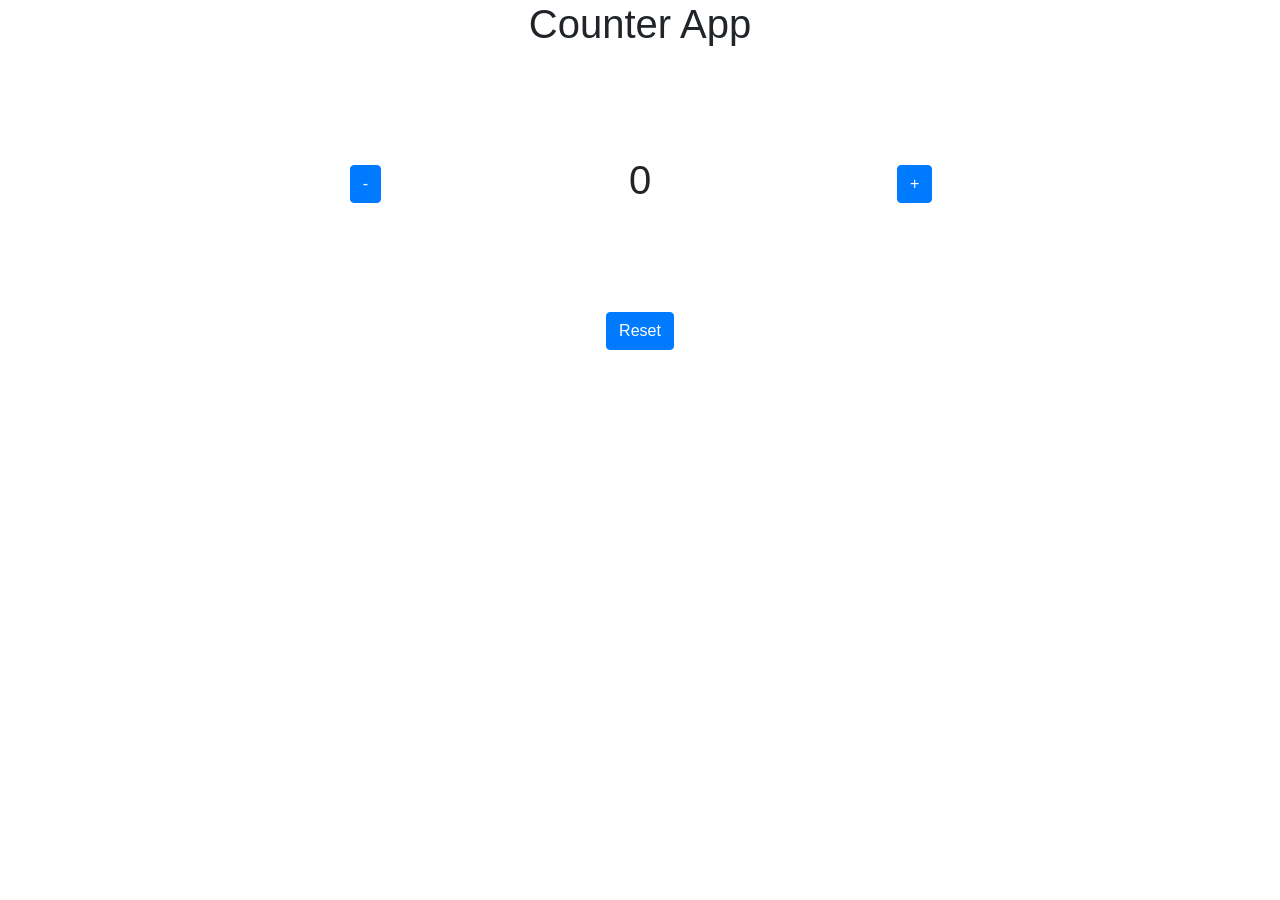
==== Assessments/2020/counter-app/index.html @ ba30b03f "Restructure repo and Update readme" ====
<!DOCTYPE html>
<html lang="en">
<head>
    <meta charset="UTF-8">
    <meta name="viewport" content="width=device-width, initial-scale=1.0">
    <!-- CSS only -->
    <link rel="stylesheet" href="https://stackpath.bootstrapcdn.com/bootstrap/4.5.0/css/bootstrap.min.css" integrity="sha384-9aIt2nRpC12Uk9gS9baDl411NQApFmC26EwAOH8WgZl5MYYxFfc+NcPb1dKGj7Sk" crossorigin="anonymous">

    <!-- JS, Popper.js, and jQuery -->
    <script src="https://code.jquery.com/jquery-3.5.1.slim.min.js" integrity="sha384-DfXdz2htPH0lsSSs5nCTpuj/zy4C+OGpamoFVy38MVBnE+IbbVYUew+OrCXaRkfj" crossorigin="anonymous"></script>
    <script src="https://cdn.jsdelivr.net/npm/popper.js@1.16.0/dist/umd/popper.min.js" integrity="sha384-Q6E9RHvbIyZFJoft+2mJbHaEWldlvI9IOYy5n3zV9zzTtmI3UksdQRVvoxMfooAo" crossorigin="anonymous"></script>
    <script src="https://stackpath.bootstrapcdn.com/bootstrap/4.5.0/js/bootstrap.min.js" integrity="sha384-OgVRvuATP1z7JjHLkuOU7Xw704+h835Lr+6QL9UvYjZE3Ipu6Tp75j7Bh/kR0JKI" crossorigin="anonymous"></script>
    <title>Digi-X Assessment</title>
</head>
<body>
    <div class='container' style = 'max-width: 80%;'>
        <div class='row' style='align-items: center; justify-content: center;'>
            <h1>Counter App</h1>
        </div>
        <div class='row d-flex justify-content-center flex-grow-1' style='padding: 100px'>
            <div class='col d-flex align-items-center justify-content-center'>
                <button type='button' class='btn btn-primary btn-large' id='leftBtn' onclick='addValue()'> - </button>
            </div>
            <div class="col d-flex justify-content-center align-items-center">
                <h1 id='countValue'></h1>
            </div>
            <div class="col d-flex align-items-center justify-content-center">
                <button type='button' class='btn btn-primary btn-large' id='rightBtn' onclick='minusValue()'> + </button>
            </div>
        </div>
        <div class = 'row d-flex justify-content-center'>
            <div>
                <button type='button' class='btn btn-primary btn-block' id='resetBtn' onclick='reset()'> Reset </button>
            </div>
        </div>
    </div>
</body>
<script>
    const counterValue = 0
    window.onload = function(){
        document.getElementById("countValue").innerHTML = counterValue;
    }

    function addValue(){
        let addBtn = document.getElementById("rightBtn").innerHTML
        if(counterValue % 3){
            counterValue += 5
        }else{
            counterValue++
        }
        document.getElementById("countValue").innerHTML = counterValue;
    }

    function minusValue(){
        let minusBtn = document.getElementById("leftBtn").innerHTML
        counterValue--
        document.getElementById("countValue").innerHTML = counterValue;
    }

    function reset(){
        counterValue = 0
    }

</script>
</html>
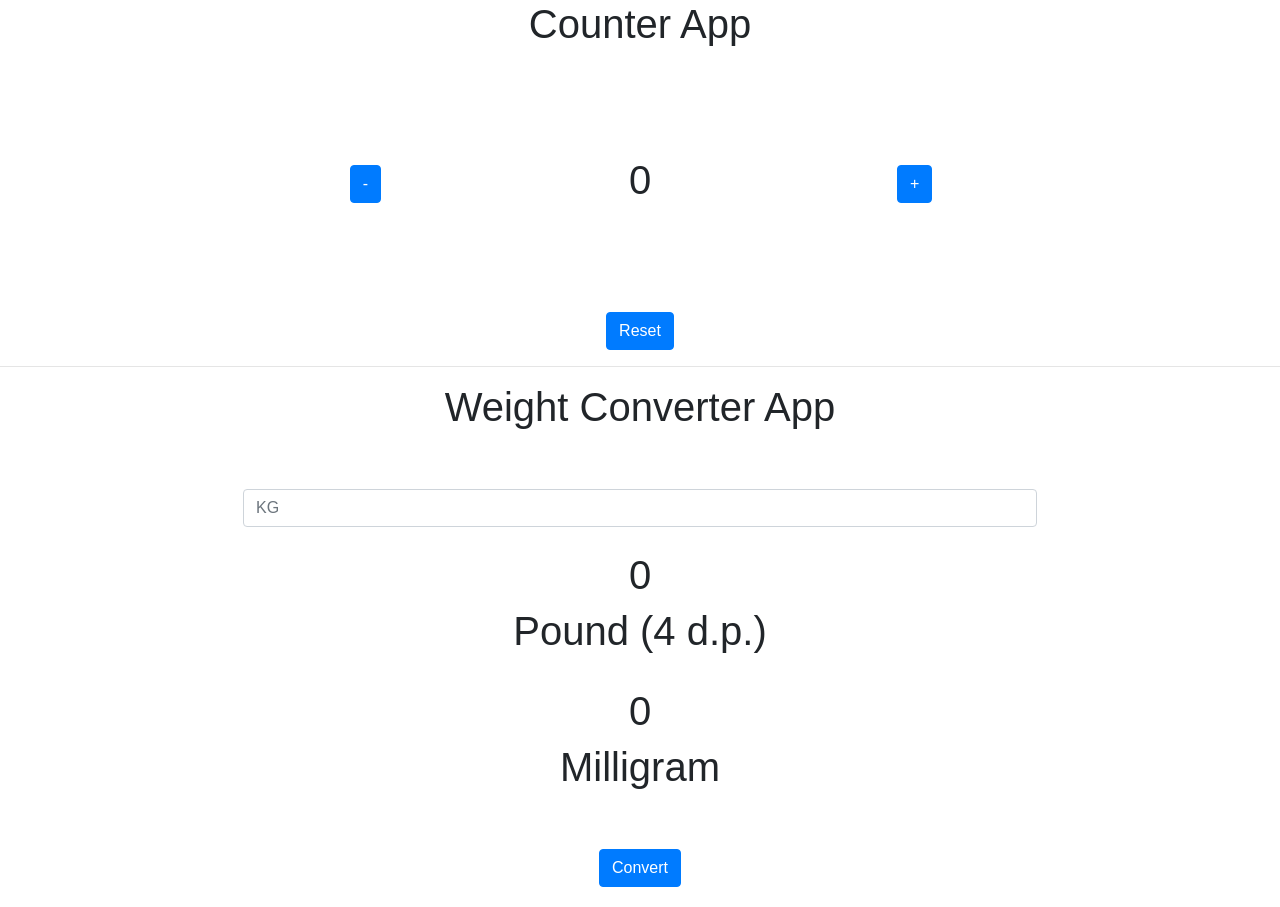
==== commit 9258b7c9: "Submission of task 1 and task 2 task 1: counter and weight converter task 2: online compressed file " ====
--- a/Assessments/2020/counter-app/index.html
+++ b/Assessments/2020/counter-app/index.html
@@ -1,65 +1,116 @@
 <!DOCTYPE html>
 <html lang="en">
+
 <head>
     <meta charset="UTF-8">
     <meta name="viewport" content="width=device-width, initial-scale=1.0">
     <!-- CSS only -->
-    <link rel="stylesheet" href="https://stackpath.bootstrapcdn.com/bootstrap/4.5.0/css/bootstrap.min.css" integrity="sha384-9aIt2nRpC12Uk9gS9baDl411NQApFmC26EwAOH8WgZl5MYYxFfc+NcPb1dKGj7Sk" crossorigin="anonymous">
+    <link rel="stylesheet" href="https://stackpath.bootstrapcdn.com/bootstrap/4.5.0/css/bootstrap.min.css"
+        integrity="sha384-9aIt2nRpC12Uk9gS9baDl411NQApFmC26EwAOH8WgZl5MYYxFfc+NcPb1dKGj7Sk" crossorigin="anonymous">
 
     <!-- JS, Popper.js, and jQuery -->
-    <script src="https://code.jquery.com/jquery-3.5.1.slim.min.js" integrity="sha384-DfXdz2htPH0lsSSs5nCTpuj/zy4C+OGpamoFVy38MVBnE+IbbVYUew+OrCXaRkfj" crossorigin="anonymous"></script>
-    <script src="https://cdn.jsdelivr.net/npm/popper.js@1.16.0/dist/umd/popper.min.js" integrity="sha384-Q6E9RHvbIyZFJoft+2mJbHaEWldlvI9IOYy5n3zV9zzTtmI3UksdQRVvoxMfooAo" crossorigin="anonymous"></script>
-    <script src="https://stackpath.bootstrapcdn.com/bootstrap/4.5.0/js/bootstrap.min.js" integrity="sha384-OgVRvuATP1z7JjHLkuOU7Xw704+h835Lr+6QL9UvYjZE3Ipu6Tp75j7Bh/kR0JKI" crossorigin="anonymous"></script>
+    <script src="https://code.jquery.com/jquery-3.5.1.slim.min.js"
+        integrity="sha384-DfXdz2htPH0lsSSs5nCTpuj/zy4C+OGpamoFVy38MVBnE+IbbVYUew+OrCXaRkfj"
+        crossorigin="anonymous"></script>
+    <script src="https://cdn.jsdelivr.net/npm/popper.js@1.16.0/dist/umd/popper.min.js"
+        integrity="sha384-Q6E9RHvbIyZFJoft+2mJbHaEWldlvI9IOYy5n3zV9zzTtmI3UksdQRVvoxMfooAo"
+        crossorigin="anonymous"></script>
+    <script src="https://stackpath.bootstrapcdn.com/bootstrap/4.5.0/js/bootstrap.min.js"
+        integrity="sha384-OgVRvuATP1z7JjHLkuOU7Xw704+h835Lr+6QL9UvYjZE3Ipu6Tp75j7Bh/kR0JKI"
+        crossorigin="anonymous"></script>
     <title>Digi-X Assessment</title>
 </head>
+
 <body>
-    <div class='container' style = 'max-width: 80%;'>
+    <div class='container' style='max-width: 80%;'>
         <div class='row' style='align-items: center; justify-content: center;'>
             <h1>Counter App</h1>
         </div>
         <div class='row d-flex justify-content-center flex-grow-1' style='padding: 100px'>
             <div class='col d-flex align-items-center justify-content-center'>
-                <button type='button' class='btn btn-primary btn-large' id='leftBtn' onclick='addValue()'> - </button>
+                <button type='button' class='btn btn-primary btn-large' id='leftBtn' onclick='minusValue()'> - </button>
             </div>
             <div class="col d-flex justify-content-center align-items-center">
                 <h1 id='countValue'></h1>
             </div>
             <div class="col d-flex align-items-center justify-content-center">
-                <button type='button' class='btn btn-primary btn-large' id='rightBtn' onclick='minusValue()'> + </button>
+                <button type='button' class='btn btn-primary btn-large' id='rightBtn' onclick='addValue()'> + </button>
             </div>
         </div>
-        <div class = 'row d-flex justify-content-center'>
+        <div class='row d-flex justify-content-center'>
             <div>
                 <button type='button' class='btn btn-primary btn-block' id='resetBtn' onclick='reset()'> Reset </button>
             </div>
         </div>
     </div>
+    <hr>
+    <div class='container' style='max-width: 80%;'>
+        <div class='row' style='align-items: center; justify-content: center;'>
+            <h1>Weight Converter App</h1>
+        </div>
+        <div class='justify-content-center flex-col-1 text-center' style='padding: 50px 100px'>
+
+            <div class="justify-content-center align-items-center">
+                <input type="number" id="weightInKG" placeholder="KG" class="form-control">
+            </div>
+            <br>
+            <div class="justify-content-center align-items-center">
+                <h1 id='weightInPound'>0</h1>
+                <h1>Pound (4 d.p.)</h1>
+            </div>
+            <br>
+            <div class="justify-content-center align-items-center">
+                <h1 id='weightInMilligram'>0</h1>
+                <h1>Milligram</h1>
+            </div>
+        </div>
+        <div class='row d-flex justify-content-center'>
+            <div style="margin-bottom: 20px;">
+                <button type='button' class='btn btn-primary btn-block' id='resetBtn' onclick='convert()'> Convert
+                </button>
+            </div>
+        </div>
+    </div>
 </body>
 <script>
-    const counterValue = 0
-    window.onload = function(){
+    //task 1
+    var counterValue = 0
+    window.onload = function () {
+        displayNewValue();
+    }
+
+    function addValue() {
+        let addBtn = document.getElementById("rightBtn").innerHTML
+        counterValue++
+        displayNewValue()
+    }
+
+    function minusValue() {
+        let minusBtn = document.getElementById("leftBtn").innerHTML
+        if (counterValue > 0)
+            counterValue--
+        displayNewValue()
+    }
+
+    function reset() {
+        counterValue = 0
+        displayNewValue()
+    }
+
+    function displayNewValue() {
         document.getElementById("countValue").innerHTML = counterValue;
     }
 
-    function addValue(){
-        let addBtn = document.getElementById("rightBtn").innerHTML
-        if(counterValue % 3){
-            counterValue += 5
-        }else{
-            counterValue++
-        }
-        document.getElementById("countValue").innerHTML = counterValue;
+    //task 2
+    var weightInMilligram = 0
+    var weightInPound = 0
+    var weightInKG = 0;
+
+    function convert() {
+        weightInKG = document.getElementById("weightInKG").value;
+        document.getElementById("weightInPound").innerHTML = (weightInKG * 2.20462262185).toFixed(4);
+        document.getElementById("weightInMilligram").innerHTML = (weightInKG / 1000);
     }
+</script>
 
-    function minusValue(){
-        let minusBtn = document.getElementById("leftBtn").innerHTML
-        counterValue--
-        document.getElementById("countValue").innerHTML = counterValue;
-    }
-
-    function reset(){
-        counterValue = 0
-    }
-
-</script>
 </html>
